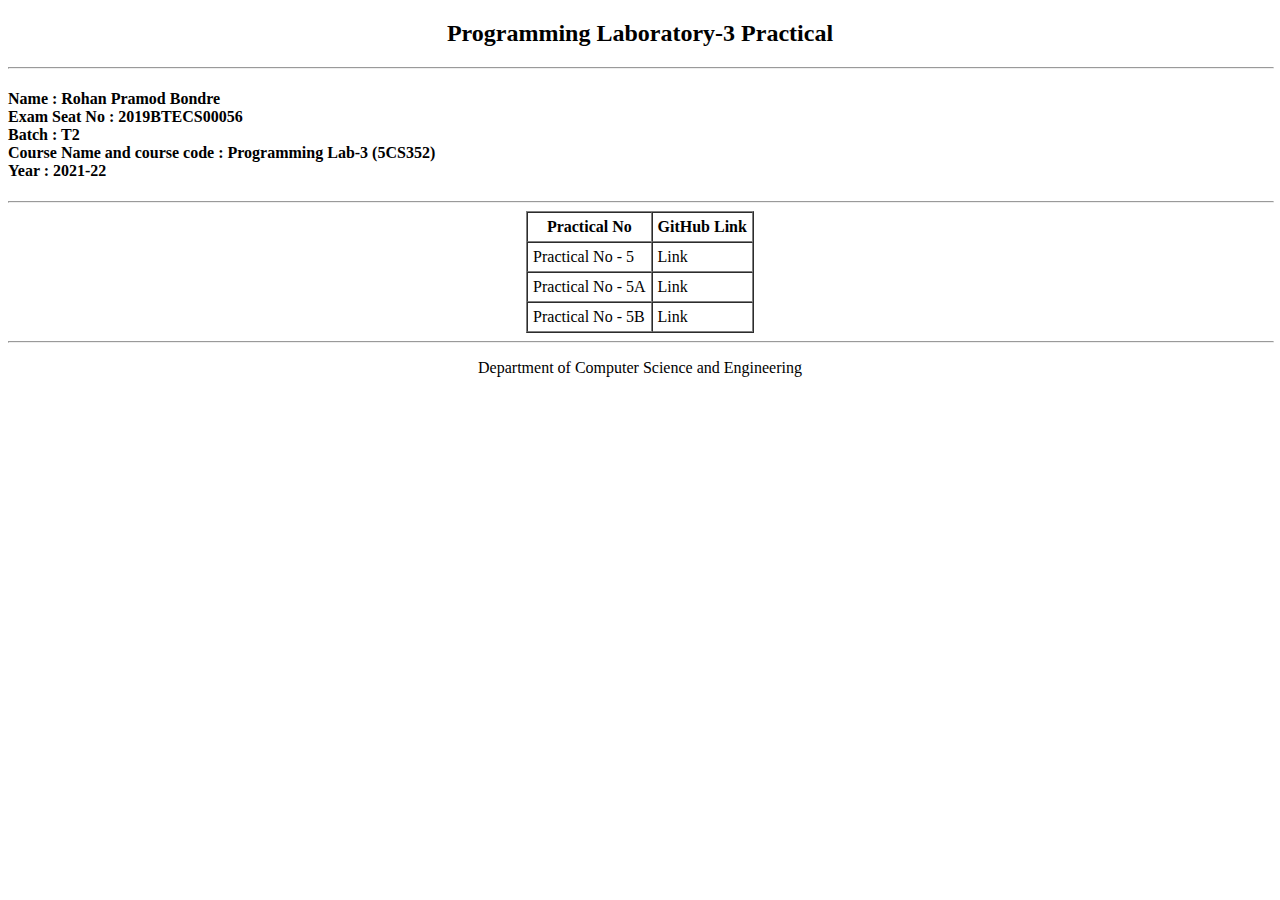
==== index.html @ 45ba8a1e "Add files via upload" ====
<!DOCTYPE html>
<html lang="en">
<head>
    <meta charset="UTF-8">
    <meta http-equiv="X-UA-Compatible" content="IE=edge">
    <meta name="viewport" content="width=device-width, initial-scale=1.0">
    <title>Practicals</title>
    <style>
        h2{text-align: center;}
    </style>
</head>
<body>
    <h2>Programming Laboratory-3 Practical</h2>
    <hr style="width:100%"/>
    <h4>Name : Rohan Pramod Bondre<br>Exam Seat No : 2019BTECS00056<br>Batch : T2<br>Course Name and course code : Programming Lab-3 (5CS352)<br>Year : 2021-22</h4>
    <hr style="width:100%"/>
    <table border="1" align="center" cellspacing="0" cellpadding="5">
        <thead>
	<tr>
          <th>Practical No</th>
          <th>GitHub Link</th>
        </tr>
	</thead>
	<tbody>
        <tr>
          <td>Practical No - 5</td>
          <td>Link</td>
        </tr>
        <tr>
          <td>Practical No - 5A</td>
          <td>Link</td>
        </tr>
        <tr>
            <td>Practical No - 5B</td>
            <td>Link</td>
        </tr>
	</tbody>
      </table>
 <hr style="width:100%"/>
<p align="center">Department of Computer Science and Engineering</p>
</body>
</html>
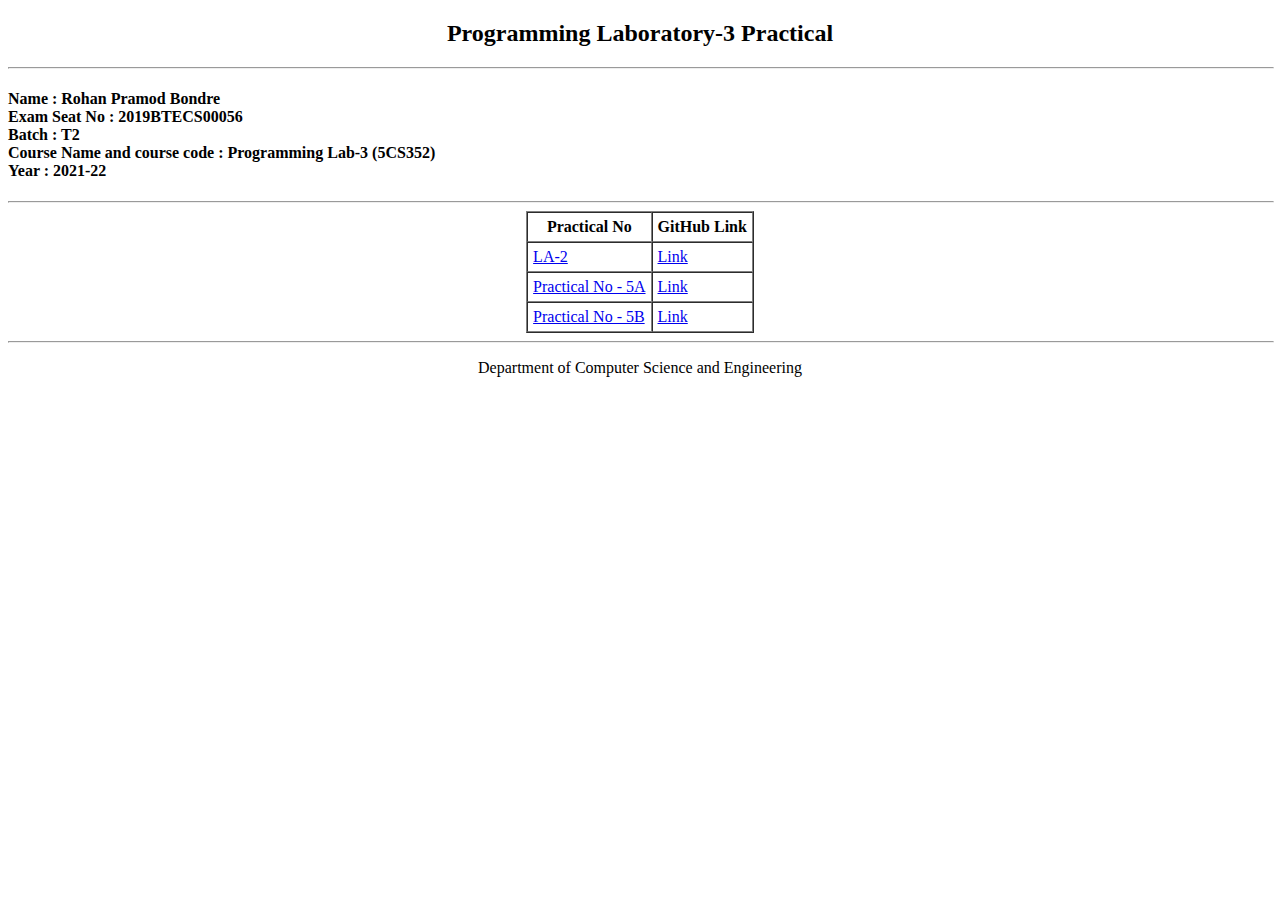
==== commit 01ce83e5: "Update index.html" ====
--- a/index.html
+++ b/index.html
@@ -23,20 +23,20 @@
 	</thead>
 	<tbody>
         <tr>
-          <td>Practical No - 5</td>
-          <td>Link</td>
+          <td><a href="https://rohan1710.github.io/PL3_lab_2019BTECS00056/PL-3_LA-2/index.html">LA-2<br></a></td>
+          <td><a href="https://github.com/Rohan1710/PL3_lab_2019BTECS00056/tree/main/PL-3_LA-2">Link</a></td>
         </tr>
         <tr>
-          <td>Practical No - 5A</td>
-          <td>Link</td>
+          <td><a href="https://rohan1710.github.io/PL3_lab_2019BTECS00056/Practical_5-A/index.html">Practical No - 5A<br></a></td>
+          <td><a href="https://github.com/Rohan1710/PL3_lab_2019BTECS00056/tree/main/Practical_5-A">Link</a></td>
         </tr>
         <tr>
-            <td>Practical No - 5B</td>
-            <td>Link</td>
+          <td><a href="https://rohan1710.github.io/PL3_lab_2019BTECS00056/Practical_5-B/index.html">Practical No - 5B<br></a></td>
+          <td><a href="https://github.com/Rohan1710/PL3_lab_2019BTECS00056/tree/main/Practical_5-B">Link</a></td>
         </tr>
 	</tbody>
       </table>
  <hr style="width:100%"/>
 <p align="center">Department of Computer Science and Engineering</p>
 </body>
-</html>+</html>
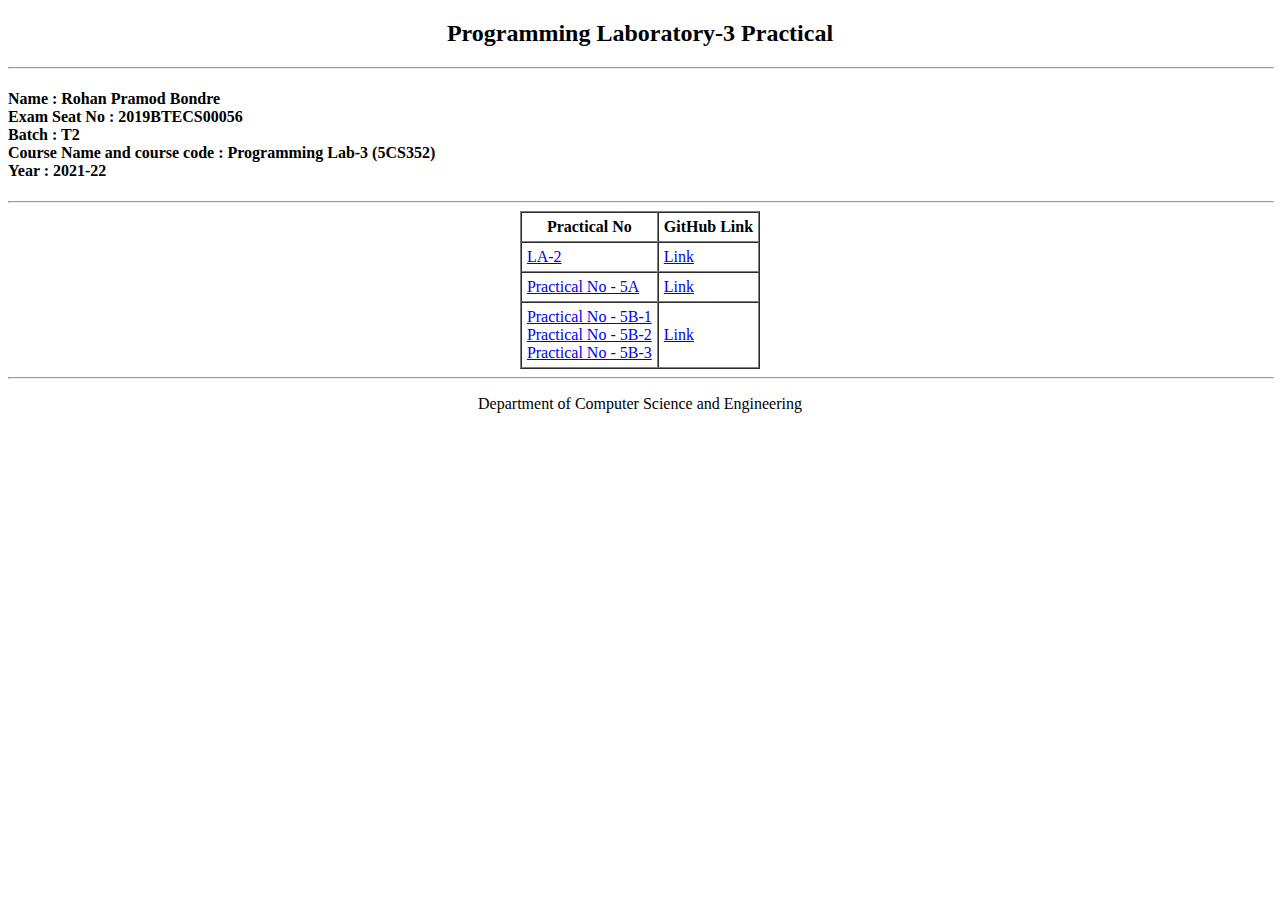
==== commit bf4e1eaa: "Update index.html" ====
--- a/index.html
+++ b/index.html
@@ -31,7 +31,7 @@
           <td><a href="https://github.com/Rohan1710/PL3_lab_2019BTECS00056/tree/main/Practical_5-A">Link</a></td>
         </tr>
         <tr>
-          <td><a href="https://rohan1710.github.io/PL3_lab_2019BTECS00056/Practical_5-B/index.html">Practical No - 5B<br></a></td>
+          <td><a href="https://rohan1710.github.io/PL3_lab_2019BTECS00056/Practical_5-B/index.html">Practical No - 5B-1<br></a><a href="https://rohan1710.github.io/PL3_lab_2019BTECS00056/Practical_5-B/index1.html">Practical No - 5B-2<br></a><a href="https://rohan1710.github.io/PL3_lab_2019BTECS00056/Practical_5-B/index3.html">Practical No - 5B-3<br></a></td>
           <td><a href="https://github.com/Rohan1710/PL3_lab_2019BTECS00056/tree/main/Practical_5-B">Link</a></td>
         </tr>
 	</tbody>
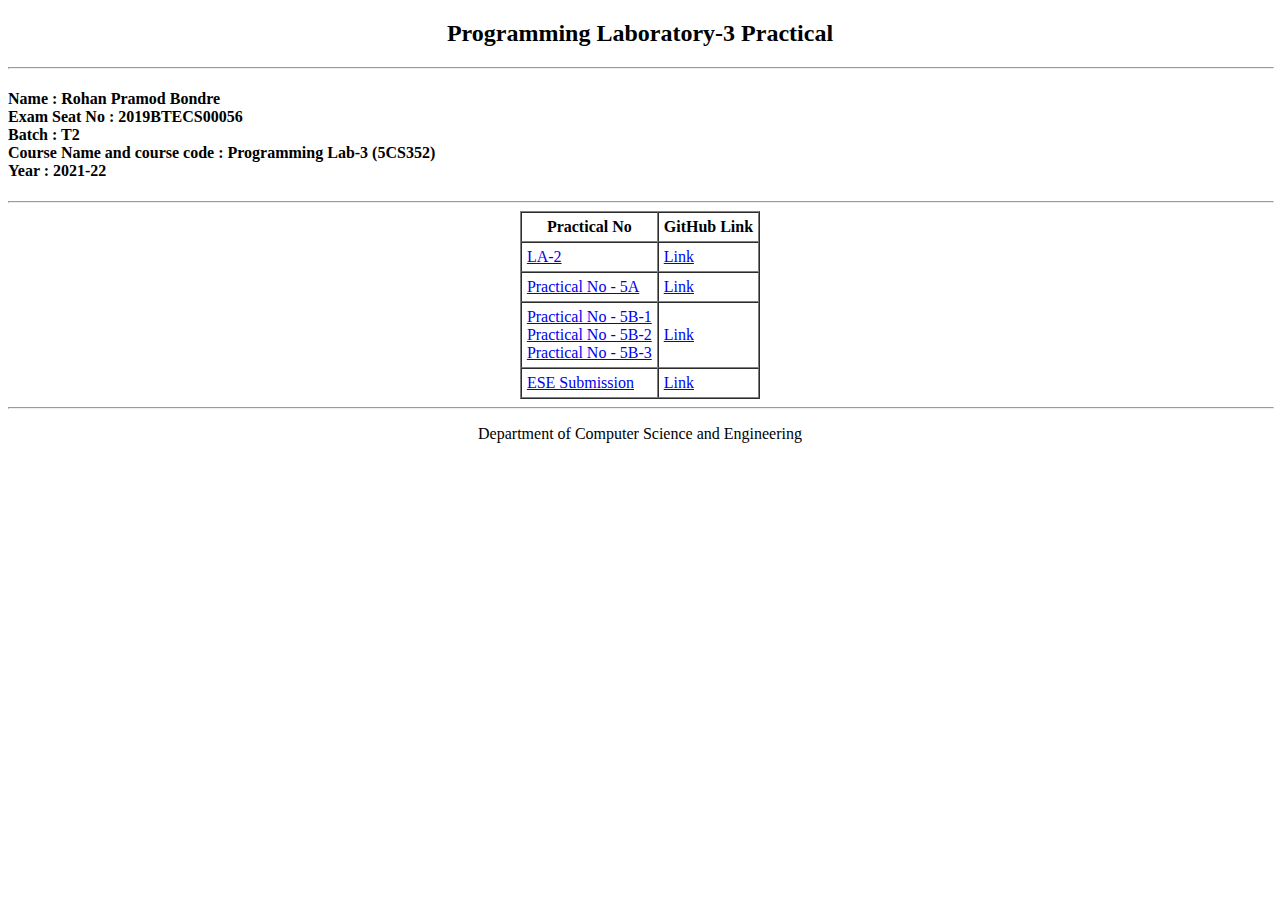
==== commit b2df220b: "Update index.html" ====
--- a/index.html
+++ b/index.html
@@ -34,6 +34,10 @@
           <td><a href="https://rohan1710.github.io/PL3_lab_2019BTECS00056/Practical_5-B/index.html">Practical No - 5B-1<br></a><a href="https://rohan1710.github.io/PL3_lab_2019BTECS00056/Practical_5-B/index1.html">Practical No - 5B-2<br></a><a href="https://rohan1710.github.io/PL3_lab_2019BTECS00056/Practical_5-B/index3.html">Practical No - 5B-3<br></a></td>
           <td><a href="https://github.com/Rohan1710/PL3_lab_2019BTECS00056/tree/main/Practical_5-B">Link</a></td>
         </tr>
+	<tr>
+          <td><a href="https://rohan1710.github.io/PL3_lab_2019BTECS00056/ESE%20Problem%20Statement%20Submission/index.html">ESE Submission<br></a></td>
+          <td><a href="https://github.com/Rohan1710/PL3_lab_2019BTECS00056/tree/main/ESE%20Problem%20Statement%20Submission">Link</a></td>
+        </tr>
 	</tbody>
       </table>
  <hr style="width:100%"/>
